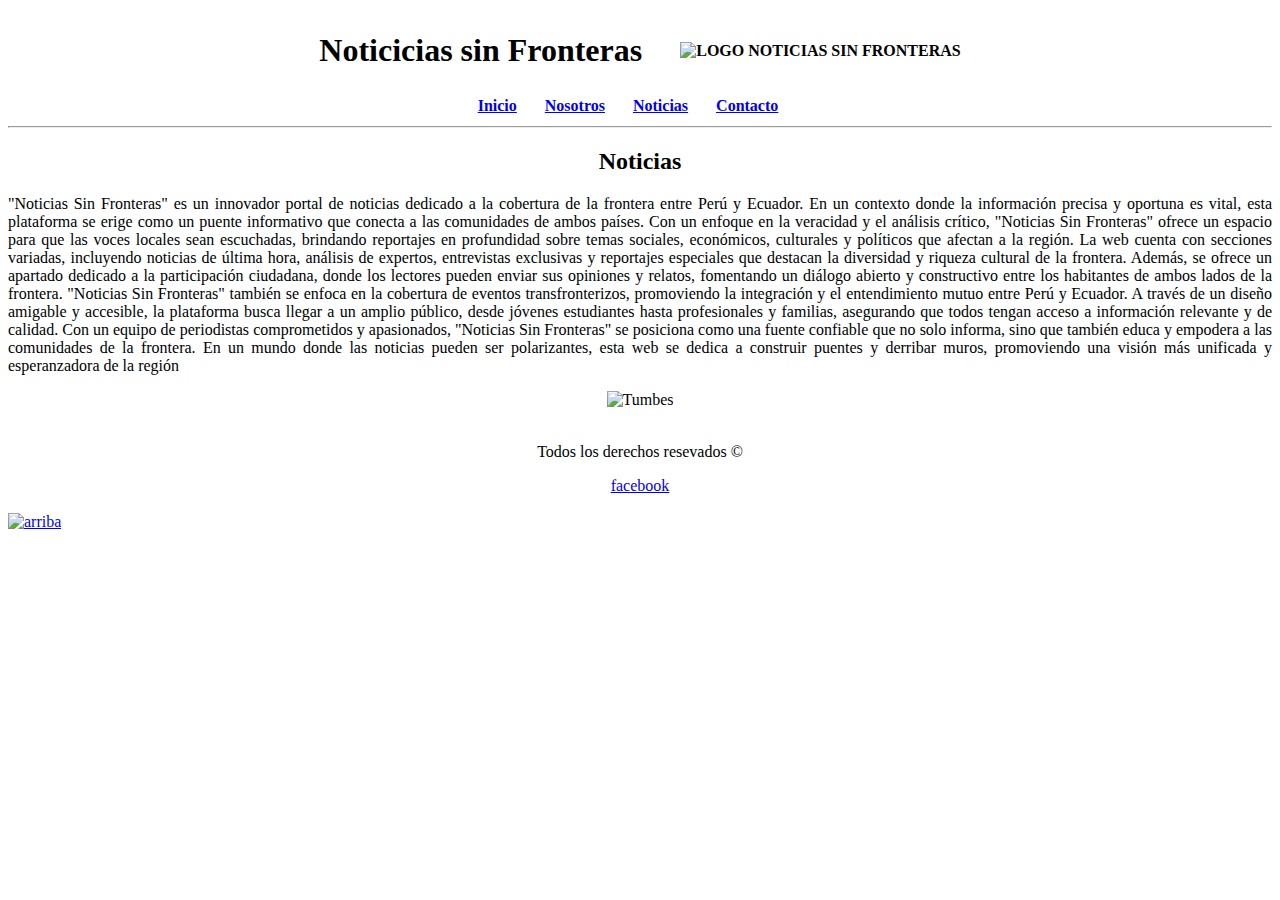
==== leermas.html @ 7e3d39a7 "Add files via upload" ====
<!DOCTYPE html>
<html lang="en">
<head>
    <meta charset="UTF-8">
    <meta name="viewport" content="width=device-width, initial-scale=1.0">
    <link rel="icon" type="image/png" href="https://cdn.icon-icons.com/icons2/1603/PNG/512/news-newspaper-media-paper-press-article_108607.png">
    <title >Mi Web - Examen parcial</title>
</head>
<body>
    <header>
        <nav>
            <div align="center">
                <table>
                    <thead>
                        <tr>

                            <th>
                                <h1 id="inicio">Noticicias sin Fronteras</h1>
                            </th>
                            <th width="30"></th>
                            <th>
                                <img src="https://scontent.fgye15-1.fna.fbcdn.net/v/t1.6435-9/67896730_113657463299278_1452690520852660224_n.jpg?_nc_cat=106&ccb=1-7&_nc_sid=6ee11a&_nc_eui2=AeH3fNH4NP3cUdDlQak__iDHWt6R3FV6wzda3pHcVXrDN0sGvFlREfEjUF355Ph6bfUJc5Hhlm0IwJLeuqp6HqZN&_nc_ohc=0oA9YPV5JEQQ7kNvgGWpmLa&_nc_ht=scontent.fgye15-1.fna&_nc_gid=ASJqwLmIiWeTcIijc2uC0S9&oh=00_AYAAmkhX_GdwDIAuIW3z1OZLNIbbSVw-aU_svmAQyyak5A&oe=670EE8F1" width="100" height="100" alt="LOGO NOTICIAS SIN FRONTERAS">
                            </th>
                        </tr>
                    </thead>
                </table>

            </div>
        </nav>
        
        <nav>
            <div align="center">
                <table>
                    <thead>
                        <tr>

                            <th>
                                <a href="index.html">Inicio</a>
                            </th>
                            <th width="20"></th>
                            <th>
                                <a href="index.html#nosotros">Nosotros</a>
                            </th>
                            <th width="20"></th>
                            <th>
                                <a  href="index.html#noticias">Noticias</a>
                            </th>
                            <th width="20"></th>
                            <th>
                                <a href="index.html#contacto">Contacto</a>
                            </th>
                            <th width="20"></th>

                        </tr>
                    </thead>
                </table>
            </div>
        </nav>
        
     </header>
     <hr>
<section>

    <h2 align="center">Noticias</h2>
    <p align="justify">"Noticias Sin Fronteras" es un innovador portal de noticias dedicado a la cobertura de la frontera entre Perú y Ecuador. En un contexto donde la información precisa y oportuna es vital, esta plataforma se erige como un puente informativo que conecta a las comunidades de ambos países. Con un enfoque en la veracidad y el análisis crítico, "Noticias Sin Fronteras" ofrece un espacio para que las voces locales sean escuchadas, brindando reportajes en profundidad sobre temas sociales, económicos, culturales y políticos que afectan a la región. 
    La web cuenta con secciones variadas, incluyendo noticias de última hora, análisis de expertos, entrevistas exclusivas y reportajes especiales que destacan la diversidad y riqueza cultural de la frontera. Además, se ofrece un apartado dedicado a la participación ciudadana, donde los lectores pueden enviar sus opiniones y relatos, fomentando un diálogo abierto y constructivo entre los habitantes de ambos lados de la frontera.
            
    "Noticias Sin Fronteras" también se enfoca en la cobertura de eventos transfronterizos, promoviendo la integración y el entendimiento mutuo entre Perú y Ecuador. A través de un diseño amigable y accesible, la plataforma busca llegar a un amplio público, desde jóvenes estudiantes hasta profesionales y familias, asegurando que todos tengan acceso a información relevante y de calidad.
        
    Con un equipo de periodistas comprometidos y apasionados, "Noticias Sin Fronteras" se posiciona como una fuente confiable que no solo informa, sino que también educa y empodera a las comunidades de la frontera. En un mundo donde las noticias pueden ser polarizantes, esta web se dedica a construir puentes y derribar muros, promoviendo una visión más unificada y esperanzadora de la región</p>
    <div align="center">
        <img src="https://upload.wikimedia.org/wikipedia/commons/0/07/Mozaico_Tumbes.jpg"  width="400" height="500" alt="Tumbes">

</section>
    </div>
        <br>
        <footer>
            <div align="center">
            <p>Todos los derechos resevados &copy;</p>
    </div>

        <div align="center">
            <a href="https://www.facebook.com/profile.php?id=100063975104708" target="_blank">facebook</a>
        </div>
        </footer>
        <br> 





    <a href="#inicio"><img src="https://cdn.icon-icons.com/icons2/72/PNG/256/up_arrow_14431.png" alt="arriba" width="30" height="30"></a>
</body>
</html>
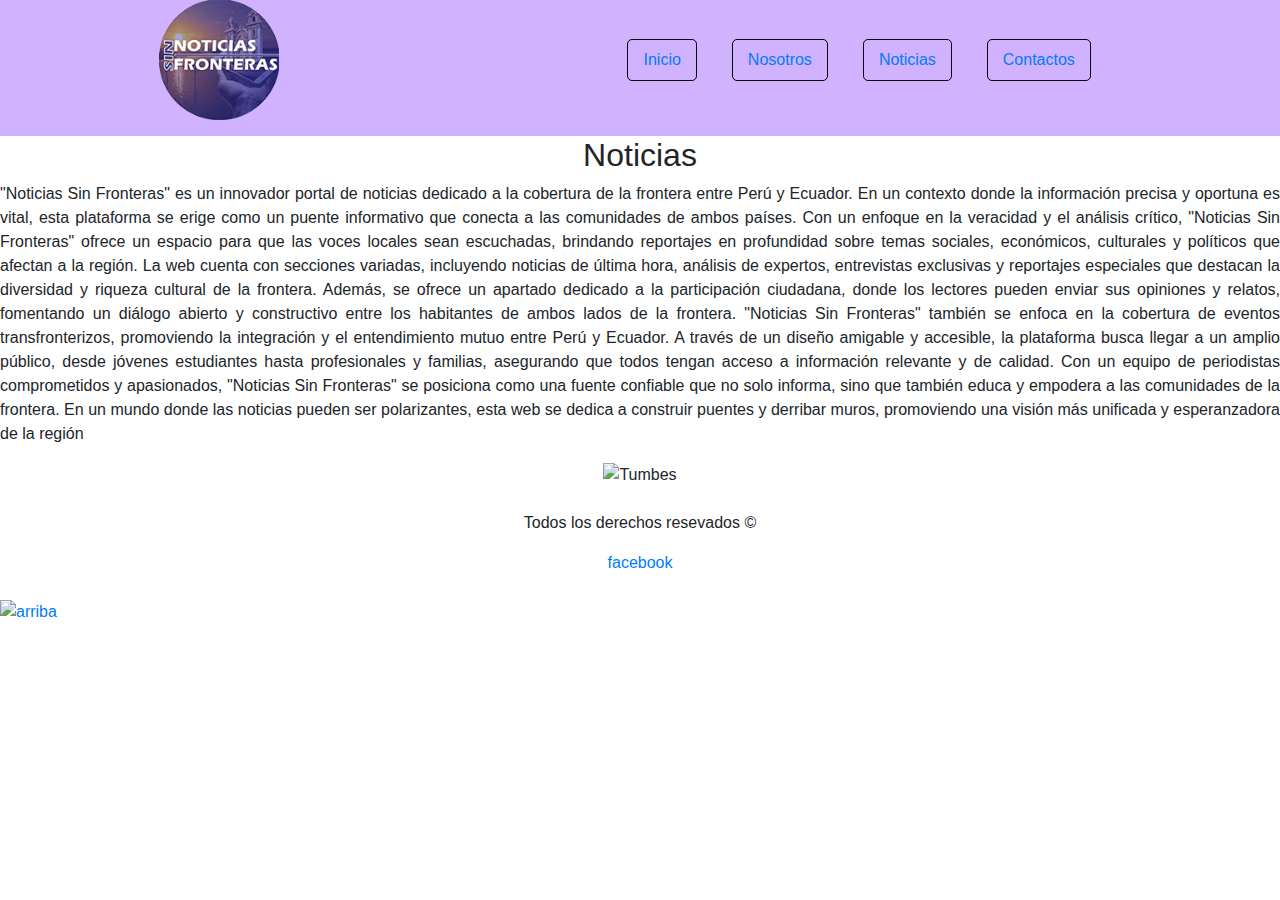
==== commit 60961e6a: "Add files via upload" ====
--- a/leermas.html
+++ b/leermas.html
@@ -1,64 +1,27 @@
-<!DOCTYPE html>
+<!doctype html>
 <html lang="en">
-<head>
-    <meta charset="UTF-8">
-    <meta name="viewport" content="width=device-width, initial-scale=1.0">
+  <head>
+    <meta charset="utf-8">
+    <meta name="viewport" content="width=device-width, initial-scale=1">
+    <link rel="stylesheet" href="style.css">
     <link rel="icon" type="image/png" href="https://cdn.icon-icons.com/icons2/1603/PNG/512/news-newspaper-media-paper-press-article_108607.png">
-    <title >Mi Web - Examen parcial</title>
+    <title>NOTICIAS SIN FRONTERAS - TUMBES</title>
+    <link rel="stylesheet" href="https://stackpath.bootstrapcdn.com/bootstrap/4.5.2/css/bootstrap.min.css">
 </head>
 <body>
-    <header>
-        <nav>
-            <div align="center">
-                <table>
-                    <thead>
-                        <tr>
-
-                            <th>
-                                <h1 id="inicio">Noticicias sin Fronteras</h1>
-                            </th>
-                            <th width="30"></th>
-                            <th>
-                                <img src="https://scontent.fgye15-1.fna.fbcdn.net/v/t1.6435-9/67896730_113657463299278_1452690520852660224_n.jpg?_nc_cat=106&ccb=1-7&_nc_sid=6ee11a&_nc_eui2=AeH3fNH4NP3cUdDlQak__iDHWt6R3FV6wzda3pHcVXrDN0sGvFlREfEjUF355Ph6bfUJc5Hhlm0IwJLeuqp6HqZN&_nc_ohc=0oA9YPV5JEQQ7kNvgGWpmLa&_nc_ht=scontent.fgye15-1.fna&_nc_gid=ASJqwLmIiWeTcIijc2uC0S9&oh=00_AYAAmkhX_GdwDIAuIW3z1OZLNIbbSVw-aU_svmAQyyak5A&oe=670EE8F1" width="100" height="100" alt="LOGO NOTICIAS SIN FRONTERAS">
-                            </th>
-                        </tr>
-                    </thead>
-                </table>
-
-            </div>
-        </nav>
-        
-        <nav>
-            <div align="center">
-                <table>
-                    <thead>
-                        <tr>
-
-                            <th>
-                                <a href="index.html">Inicio</a>
-                            </th>
-                            <th width="20"></th>
-                            <th>
-                                <a href="index.html#nosotros">Nosotros</a>
-                            </th>
-                            <th width="20"></th>
-                            <th>
-                                <a  href="index.html#noticias">Noticias</a>
-                            </th>
-                            <th width="20"></th>
-                            <th>
-                                <a href="index.html#contacto">Contacto</a>
-                            </th>
-                            <th width="20"></th>
-
-                        </tr>
-                    </thead>
-                </table>
-            </div>
-        </nav>
-        
-     </header>
-     <hr>
+    <header class="cabecera">
+        <figure class="logo">
+            <img id="inicio" src="img/logo noticias sin fronteras.png" alt="" width="120">
+        </figure>
+        <nav class="menu">
+            <ul class="listas">
+                <li><a href="index.html"> Inicio</a></li>
+                <li><a href="index.html#nosotros"> Nosotros</a></li>
+                <li><a href="index.html#noticias">Noticias</a></li>
+                <li><a href="index.html#contacto">Contactos</a></li>
+            </ul>
+        </nav>  
+    </header>
 <section>
 
     <h2 align="center">Noticias</h2>
--- a/style.css
+++ b/style.css
@@ -0,0 +1,59 @@
+*{
+    margin:0;
+    padding: 0;
+    list-style: none;
+    text-decoration: none;
+}
+body{
+    /* background-color: #68f4cf; */
+    background-color: rgb(255, 241, 240);
+    
+}
+.cabecera{
+display: flex;
+align-items: center;
+justify-content: space-around;
+background: rgba(98, 1, 255,0.3);
+/* background-color: red; */
+}
+.menu{
+    margin: 10px;
+    padding: 20px;
+}
+.listas{
+    display: flex;
+    gap: 35px;
+
+}
+li{
+  padding: 8px 15px;
+  border-radius: 5px ; 
+  border: 1px solid rgb(0, 0, 0);
+  color: rgb(255, 255, 255); 
+}
+li:hover{
+    background: rgba(255, 255, 255, 0.5);
+    cursor: pointer;
+}
+
+/* MENU RESPONSIVO */
+@media (max-width: 768px) {
+.cabecera{
+    display: flex;
+    flex-direction: column;
+    text-align: center;
+}
+.logo{
+padding-top:25px;
+}
+.menu{
+    width: 100%;
+    text-align: center;
+}
+.listas{
+    display: flex;
+    flex-direction: column;
+    gap: 10px;
+    padding: 0 20px;
+}
+}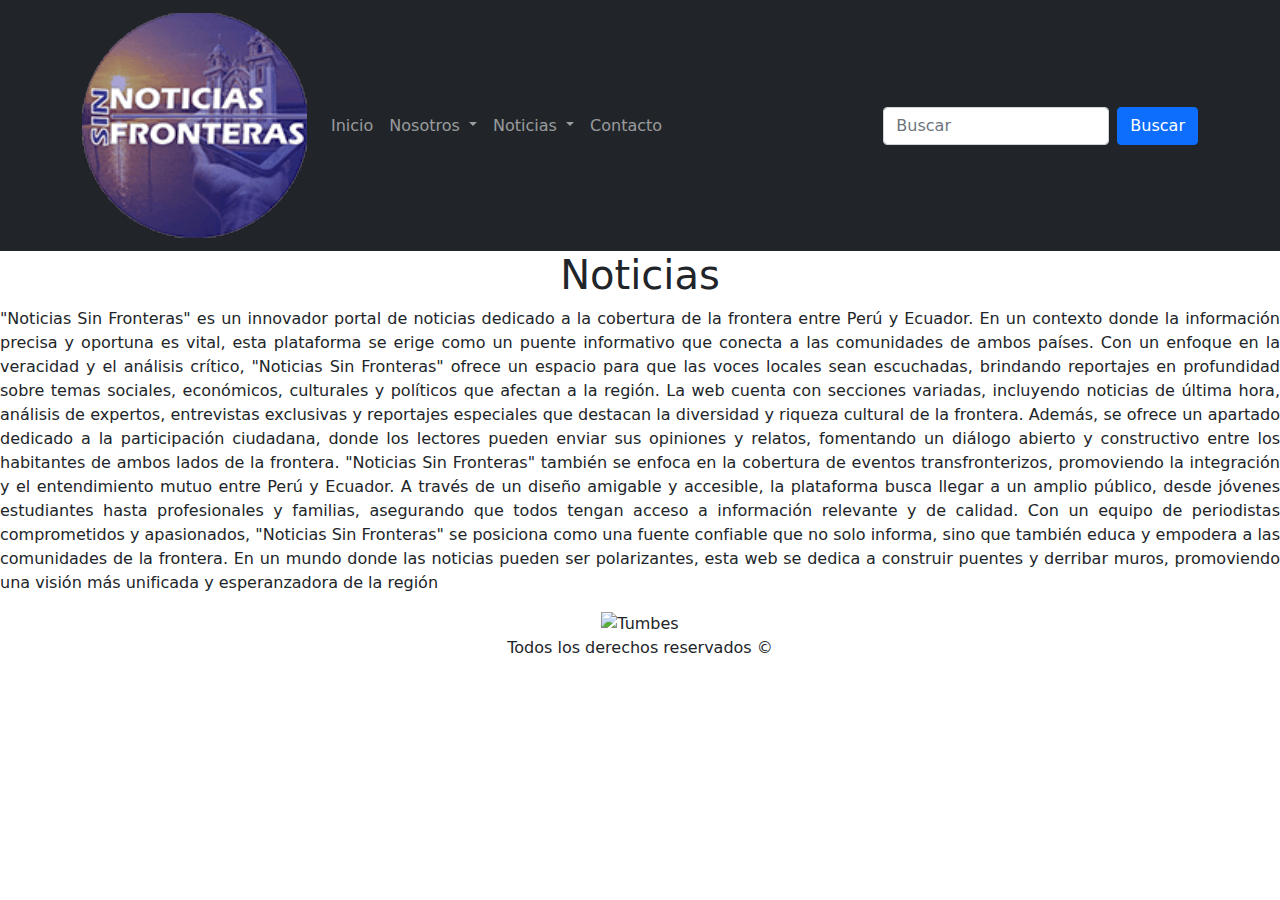
==== commit 174754f9: "Add files via upload" ====
--- a/leermas.html
+++ b/leermas.html
@@ -1,57 +1,122 @@
-<!doctype html>
-<html lang="en">
-  <head>
-    <meta charset="utf-8">
-    <meta name="viewport" content="width=device-width, initial-scale=1">
-    <link rel="stylesheet" href="style.css">
-    <link rel="icon" type="image/png" href="https://cdn.icon-icons.com/icons2/1603/PNG/512/news-newspaper-media-paper-press-article_108607.png">
-    <title>NOTICIAS SIN FRONTERAS - TUMBES</title>
-    <link rel="stylesheet" href="https://stackpath.bootstrapcdn.com/bootstrap/4.5.2/css/bootstrap.min.css">
+<!DOCTYPE html>
+<html lang="es">
+<head>
+	<meta charset="UTF-8">
+	<meta http-equiv="X-UA-Compatible" content="IE=edge">
+	<meta name="viewport" content="width=device-width, initial-scale=1.0">
+	<title>Página web hecha con Bootstrap</title>
+	<link rel="stylesheet" href="css/bootstrap.min.css">
 </head>
 <body>
-    <header class="cabecera">
-        <figure class="logo">
-            <img id="inicio" src="img/logo noticias sin fronteras.png" alt="" width="120">
-        </figure>
-        <nav class="menu">
-            <ul class="listas">
-                <li><a href="index.html"> Inicio</a></li>
-                <li><a href="index.html#nosotros"> Nosotros</a></li>
-                <li><a href="index.html#noticias">Noticias</a></li>
-                <li><a href="index.html#contacto">Contactos</a></li>
-            </ul>
-        </nav>  
-    </header>
-<section>
+	<header>
+		<nav class="navbar navbar-expand-lg navbar-dark bg-dark">
+			<div class="container">
+				<a href="#inicio" class="navbar-brand"> <img src="img/logo noticias sin fronteras.png" alt="logotipo"></a>
+				<button
+					class="navbar-toggler"
+					type="button"
+					data-bs-toggle="collapse"
+					data-bs-target="#contenidoMenu"
+					aria-controls="contenidoMenu"
+					aria-expanded="false"
+					aria-label="Mostrar/Ocultar Navegación"
+				>
+					<span class="navbar-toggler-icon"></span>
+				</button>
 
-    <h2 align="center">Noticias</h2>
+				<div class="collapse navbar-collapse" id="contenidoMenu">
+					<!-- Enlaces -->
+					<ul class="navbar-nav me-auto">
+						<li class="nav-item">
+							<a href="index.html#inicio" class="nav-link">Inicio</a>
+						</li>
+
+						<!-- Dropdown -->
+						<li class="nav-item dropdown">
+							<a
+								href="#nosotros"
+								class="nav-link dropdown-toggle"
+								id="submenuProductos"
+								role="button"
+								data-bs-toggle="dropdown"
+								aria-expanded="false"
+							>
+								Nosotros
+							</a>
+
+							<!-- Sub-elementos -->
+							<ul class="dropdown-menu" aria-labelledby="submenuProductos">
+								<li><a href="index.html#nosotros" class="dropdown-item">Nosotros</a></li>
+								<li><a href="index.html#mision" class="dropdown-item">Misión</a></li>
+								<li><a href="index.html#vision" class="dropdown-item">Visión</a></li>
+							</ul>
+						</li>
+						<!-- Dropdown -->
+						<li class="nav-item dropdown">
+							<a
+								href="#noticias"
+								class="nav-link dropdown-toggle"
+								id="submenuProductos"
+								role="button"
+								data-bs-toggle="dropdown"
+								aria-expanded="false"
+							>
+								Noticias
+							</a>
+
+							<!-- Sub-elementos -->
+							<ul class="dropdown-menu" aria-labelledby="submenuProductos">
+								<li><a href="index.html#noticias" class="dropdown-item">Noticias</a></li>
+								<li><a href="ultima_hora.html" class="dropdown-item">Ultima hora</a></li>
+								<li><a href="noticias.html" class="dropdown-item">Noticias de la semana</a></li>
+							</ul>
+						</li>
+						<li class="nav-item">
+							<a href="index.html#contacto" class="nav-link">Contacto</a>
+						</li>
+					</ul>
+
+					<!-- Formulario de busqueda -->
+					<form action="" class="d-flex">
+						<input 
+							type="text"
+							class="form-control me-2"
+							aria-label="Buscar"
+							placeholder="Buscar"
+						>
+						<button class="btn btn-primary" type="submit">Buscar</button>
+					</form>
+				</div>
+			</div>
+		</nav>
+	</header>
+<main>
+			
+	<h1 align="center">Noticias</h1>
     <p align="justify">"Noticias Sin Fronteras" es un innovador portal de noticias dedicado a la cobertura de la frontera entre Perú y Ecuador. En un contexto donde la información precisa y oportuna es vital, esta plataforma se erige como un puente informativo que conecta a las comunidades de ambos países. Con un enfoque en la veracidad y el análisis crítico, "Noticias Sin Fronteras" ofrece un espacio para que las voces locales sean escuchadas, brindando reportajes en profundidad sobre temas sociales, económicos, culturales y políticos que afectan a la región. 
     La web cuenta con secciones variadas, incluyendo noticias de última hora, análisis de expertos, entrevistas exclusivas y reportajes especiales que destacan la diversidad y riqueza cultural de la frontera. Además, se ofrece un apartado dedicado a la participación ciudadana, donde los lectores pueden enviar sus opiniones y relatos, fomentando un diálogo abierto y constructivo entre los habitantes de ambos lados de la frontera.
             
     "Noticias Sin Fronteras" también se enfoca en la cobertura de eventos transfronterizos, promoviendo la integración y el entendimiento mutuo entre Perú y Ecuador. A través de un diseño amigable y accesible, la plataforma busca llegar a un amplio público, desde jóvenes estudiantes hasta profesionales y familias, asegurando que todos tengan acceso a información relevante y de calidad.
         
     Con un equipo de periodistas comprometidos y apasionados, "Noticias Sin Fronteras" se posiciona como una fuente confiable que no solo informa, sino que también educa y empodera a las comunidades de la frontera. En un mundo donde las noticias pueden ser polarizantes, esta web se dedica a construir puentes y derribar muros, promoviendo una visión más unificada y esperanzadora de la región</p>
+</main>
+<section>
+
     <div align="center">
         <img src="https://upload.wikimedia.org/wikipedia/commons/0/07/Mozaico_Tumbes.jpg"  width="400" height="500" alt="Tumbes">
 
 </section>
-    </div>
-        <br>
-        <footer>
-            <div align="center">
-            <p>Todos los derechos resevados &copy;</p>
-    </div>
+<footer>
+	<div class="container text-center">
+		<p>Todos los derechos reservados &copy;</p>
+	</div>
+</footer>
+	
+		<br>  
+	
+	 </section>
+	 <script src="https://cdn.jsdelivr.net/npm/bootstrap@5.3.3/dist/js/bootstrap.bundle.min.js" integrity="sha384-YvpcrYf0tY3lHB60NNkmXc5s9fDVZLESaAA55NDzOxhy9GkcIdslK1eN7N6jIeHz" crossorigin="anonymous"></script>
+	 
+</body>
 
-        <div align="center">
-            <a href="https://www.facebook.com/profile.php?id=100063975104708" target="_blank">facebook</a>
-        </div>
-        </footer>
-        <br> 
-
-
-
-
-
-    <a href="#inicio"><img src="https://cdn.icon-icons.com/icons2/72/PNG/256/up_arrow_14431.png" alt="arriba" width="30" height="30"></a>
-</body>
-</html>
+</html>